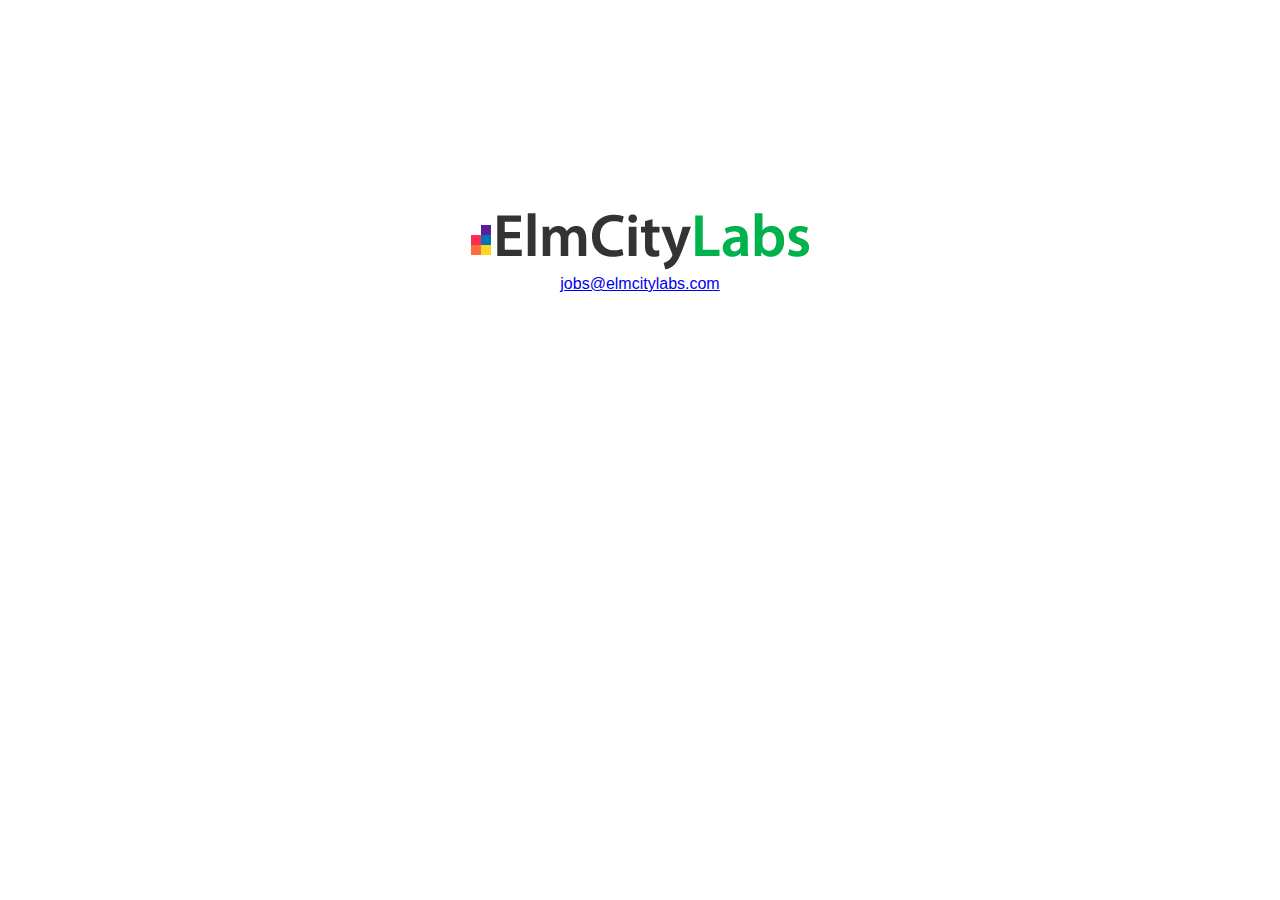
==== index.html @ b8ac31ba "first commit" ====
<!doctype html>
<html xmlns:fb="http://ogp.me/ns/fb#">
  <head>
    <link rel='shortcut icon' href='favicon.ico' />
    <link rel='stylesheet' href='css/reset.css' />
    <link rel='stylesheet' href='css/main.css' />
    <title>Elm City Labs</title>
  </head>
  <body>
    <div id='lander'>
      <center><img src='img/logo.png' alt="Elm City Labs" /></center>
      <p><a href='mailto:jobs@elmcitylabs.com'>jobs@elmcitylabs.com</a></p>
    </div>
  </body>
</html>
---- css/main.css ----
body {
  font-family: "Gill Sans", sans-serif;
  color: #333;
}

div#lander {
  position: relative;
  width: 600px;
  text-align: center;
  margin: 200px auto;
}

h2 {
  font-size: 24px;
  font-weight: normal;
  margin-bottom: 10px;
}

h3 {
  font-size: 18px;
  font-weight: normal;
  margin-bottom: 5px;
}

p {
  margin-bottom: 10px;
}
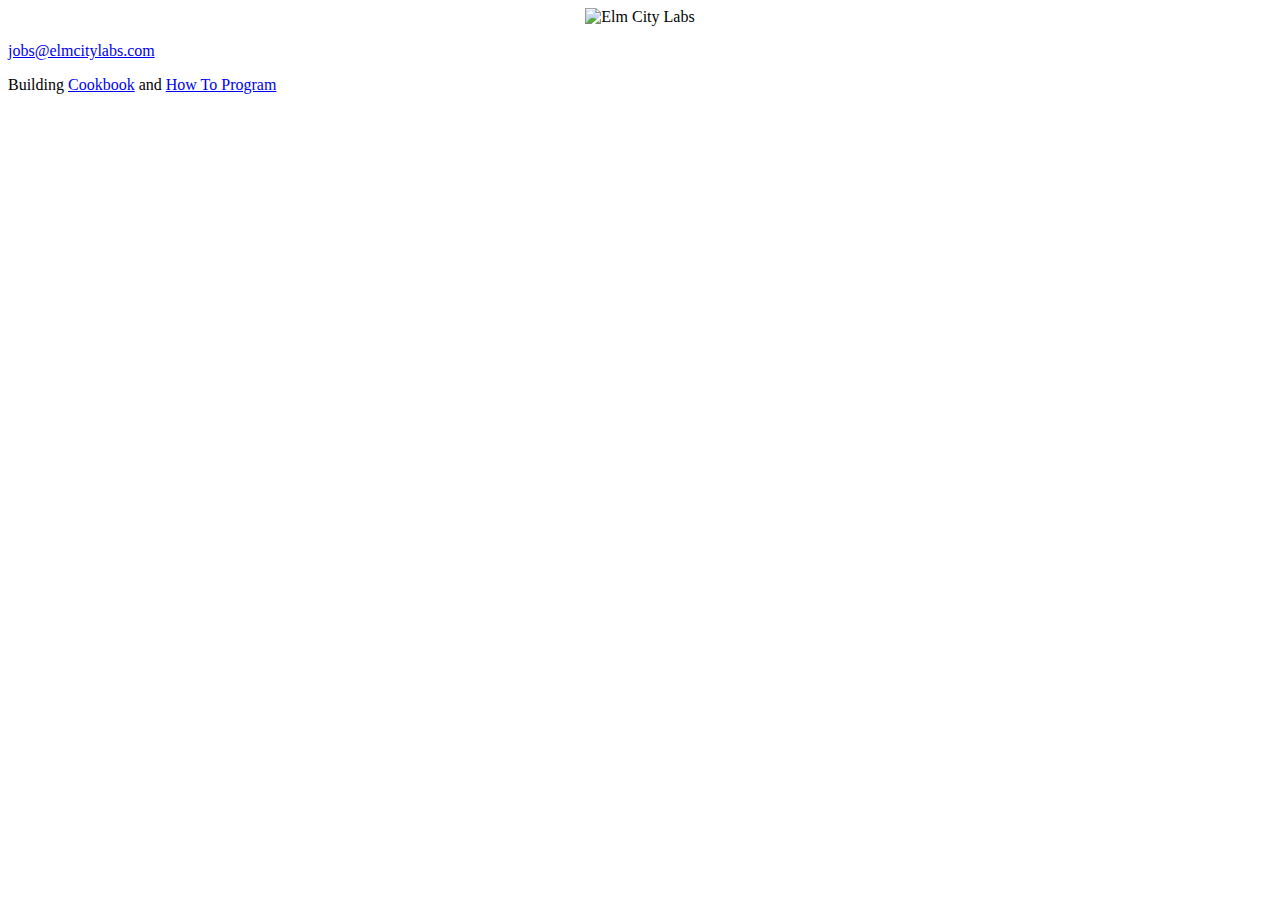
==== commit 1b014140: "added link on howtoprogram" ====
--- a/index.html
+++ b/index.html
@@ -1,15 +1,16 @@
 <!doctype html>
 <html xmlns:fb="http://ogp.me/ns/fb#">
   <head>
-    <link rel='shortcut icon' href='favicon.ico' />
-    <link rel='stylesheet' href='css/reset.css' />
-    <link rel='stylesheet' href='css/main.css' />
+    <link rel='shortcut icon' href='media/favicon.ico' />
+    <link rel='stylesheet' href='media/css/reset.css' />
+    <link rel='stylesheet' href='media/css/main.css' />
     <title>Elm City Labs</title>
   </head>
   <body>
     <div id='lander'>
-      <center><img src='img/logo.png' alt="Elm City Labs" /></center>
+      <center><img src='media/img/logo.png' alt="Elm City Labs" /></center>
       <p><a href='mailto:jobs@elmcitylabs.com'>jobs@elmcitylabs.com</a></p>
+      <p>Building <a href='/cookbook/'>Cookbook</a> and <a href='/howtoprogram/'>How To Program</a></p>
     </div>
   </body>
 </html>
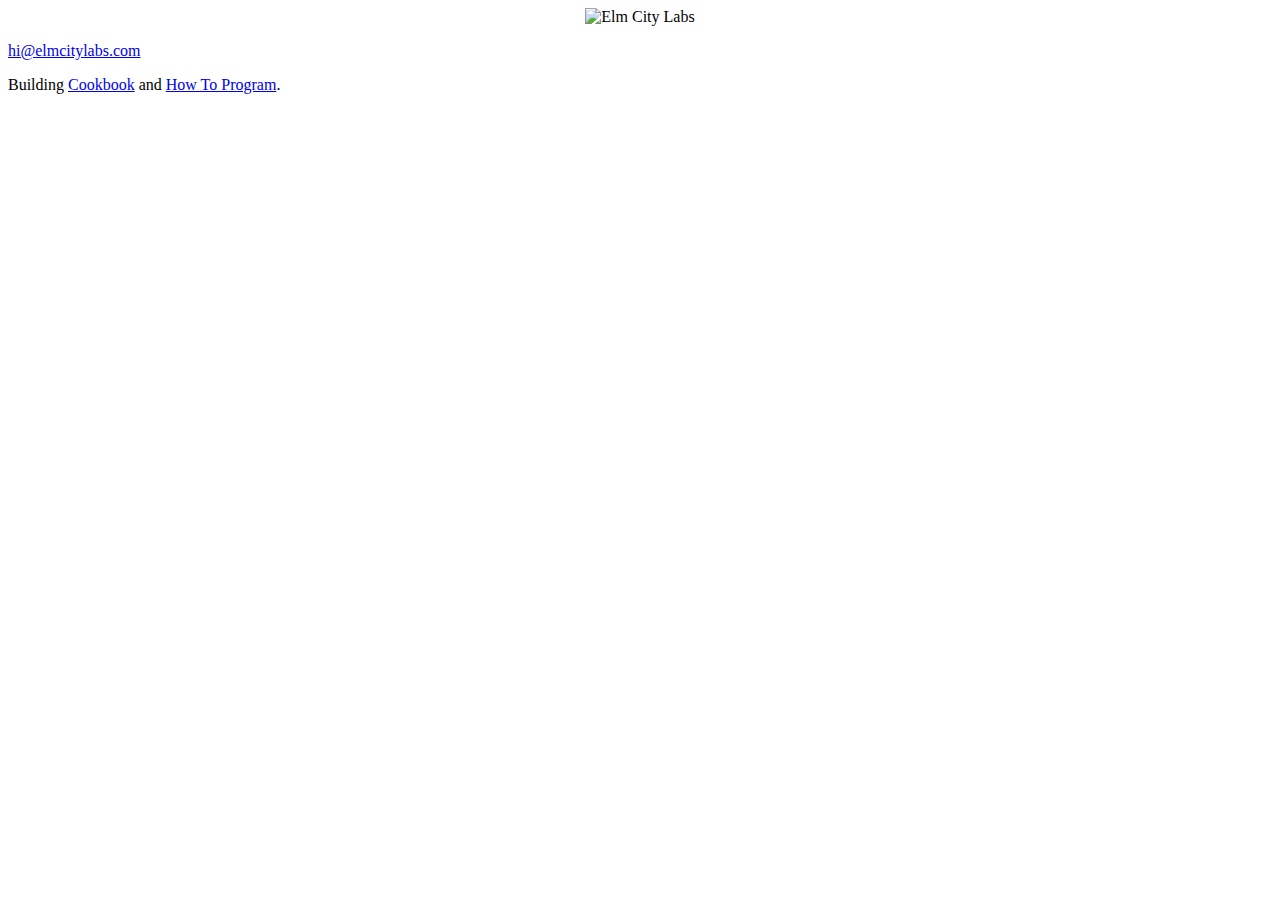
==== commit f848b7d8: "update item properties" ====
--- a/index.html
+++ b/index.html
@@ -6,11 +6,12 @@
     <link rel='stylesheet' href='media/css/main.css' />
     <title>Elm City Labs</title>
   </head>
-  <body>
+  <body itemscope itemtype="http://data-vocabulary.org/Organization">
+    <meta itemprop="name" content="Elm City Labs" />
     <div id='lander'>
       <center><img src='media/img/logo.png' alt="Elm City Labs" /></center>
-      <p><a href='mailto:jobs@elmcitylabs.com'>jobs@elmcitylabs.com</a></p>
-      <p>Building <a href='/cookbook/'>Cookbook</a> and <a href='/howtoprogram/'>How To Program</a></p>
+      <p><a href='mailto:hi@elmcitylabs.com' itemprop="email">hi@elmcitylabs.com</a></p>
+      <p>Building <a href='/cookbook/'>Cookbook</a> and <a href='/howtoprogram/'>How To Program</a>.</p>
     </div>
   </body>
 </html>
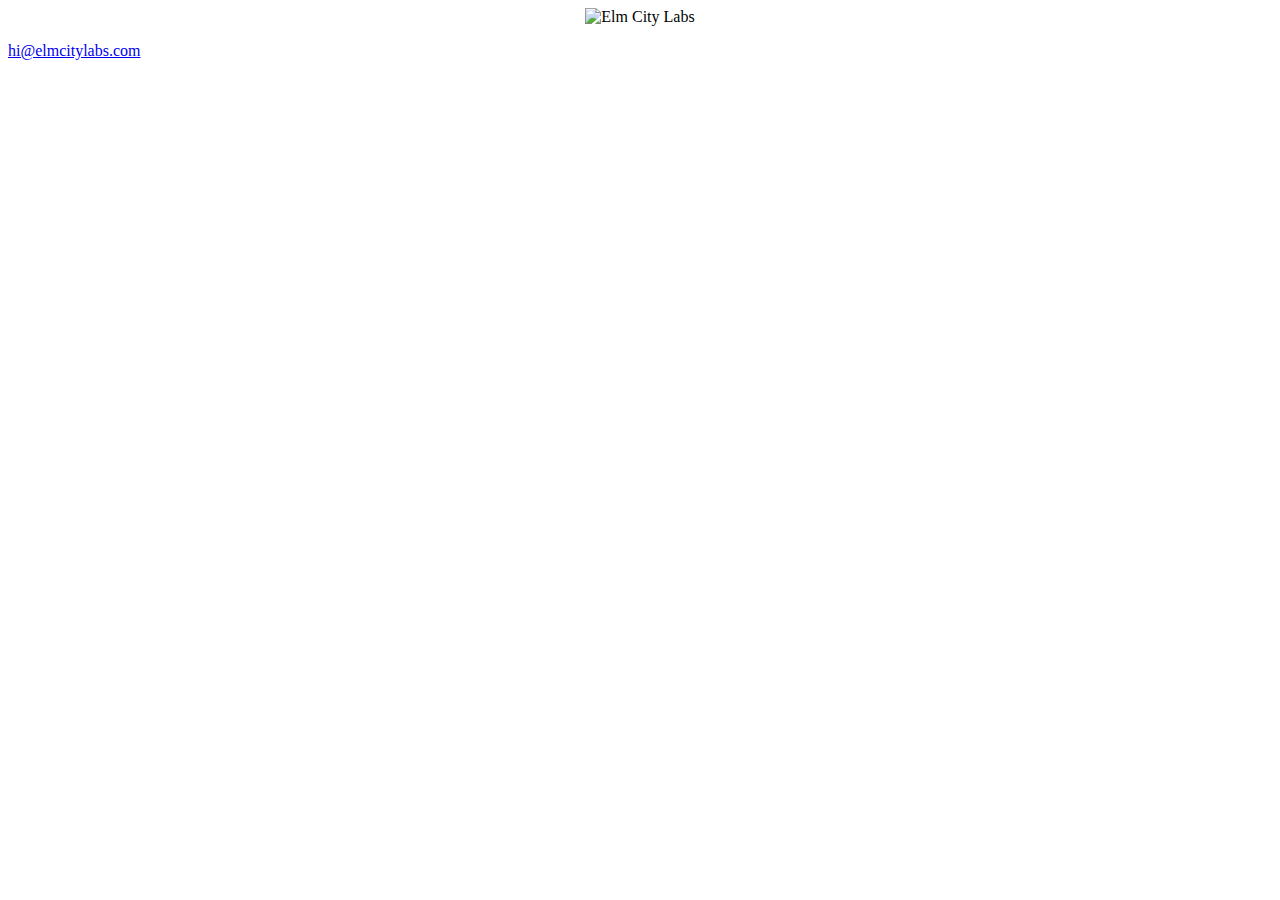
==== commit 58121178: "remove link to cookbook" ====
--- a/index.html
+++ b/index.html
@@ -11,7 +11,6 @@
     <div id='lander'>
       <center><img src='media/img/logo.png' alt="Elm City Labs" /></center>
       <p><a href='mailto:hi@elmcitylabs.com' itemprop="email">hi@elmcitylabs.com</a></p>
-      <p>Building <a href='/cookbook/'>Cookbook</a> and <a href='/howtoprogram/'>How To Program</a>.</p>
     </div>
   </body>
 </html>
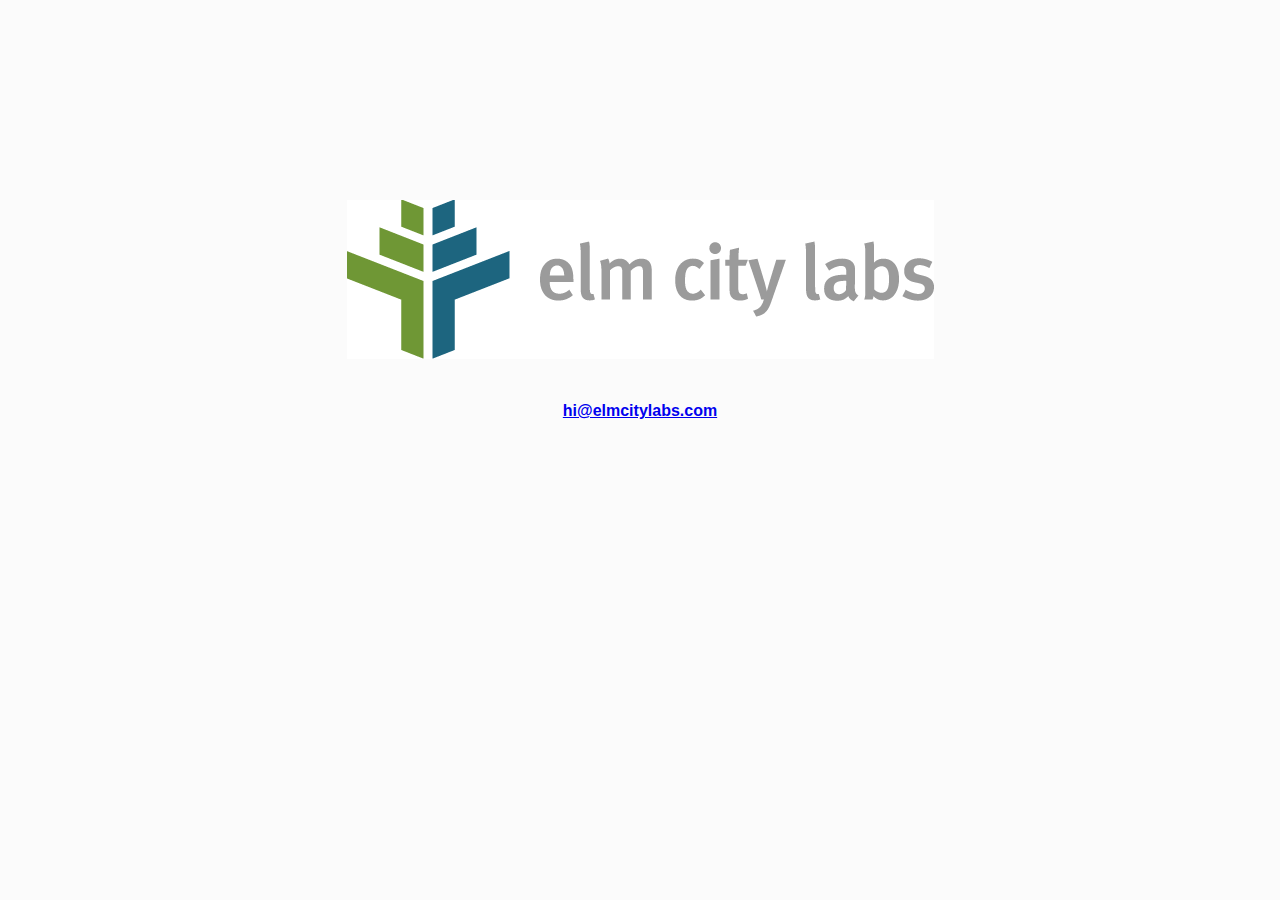
==== commit 838e4202: "update patsh" ====
--- a/index.html
+++ b/index.html
@@ -1,16 +1,19 @@
 <!doctype html>
 <html xmlns:fb="http://ogp.me/ns/fb#">
   <head>
-    <link rel='shortcut icon' href='media/favicon.ico' />
-    <link rel='stylesheet' href='media/css/reset.css' />
-    <link rel='stylesheet' href='media/css/main.css' />
+    <link rel='shortcut icon' href='/media/favicon.ico' />
+    <link rel='stylesheet' href='/media/css/reset.css' />
+    <link rel='stylesheet' href='/media/css/main.css' />
     <title>Elm City Labs</title>
   </head>
   <body itemscope itemtype="http://data-vocabulary.org/Organization">
     <meta itemprop="name" content="Elm City Labs" />
     <div id='lander'>
-      <center><img src='media/img/logo.png' alt="Elm City Labs" /></center>
-      <p><a href='mailto:hi@elmcitylabs.com' itemprop="email">hi@elmcitylabs.com</a></p>
+      <div id='normal_inquiry'>
+        <center><a title="Follow us on Twitter" href='https://twitter.com/elmcitylabs'><img src='media/img/logo.png' alt="Elm City Labs" /></a></center>
+        <br/>
+        <h4><a href='mailto:hi@elmcitylabs.com'>hi@elmcitylabs.com</a></h4>
+      </div>
     </div>
   </body>
 </html>
--- a/media/css/main.css
+++ b/media/css/main.css
@@ -0,0 +1,28 @@
+body {
+  font-family: "Gill Sans", sans-serif;
+  color: #333;
+  background: #fbfbfb;
+}
+
+div#lander {
+  position: relative;
+  width: 600px;
+  text-align: center;
+  margin: 200px auto;
+}
+
+h2 {
+  font-size: 24px;
+  font-weight: normal;
+  margin-bottom: 10px;
+}
+
+h3 {
+  font-size: 18px;
+  font-weight: normal;
+  margin-bottom: 5px;
+}
+
+p {
+  margin-bottom: 10px;
+}
